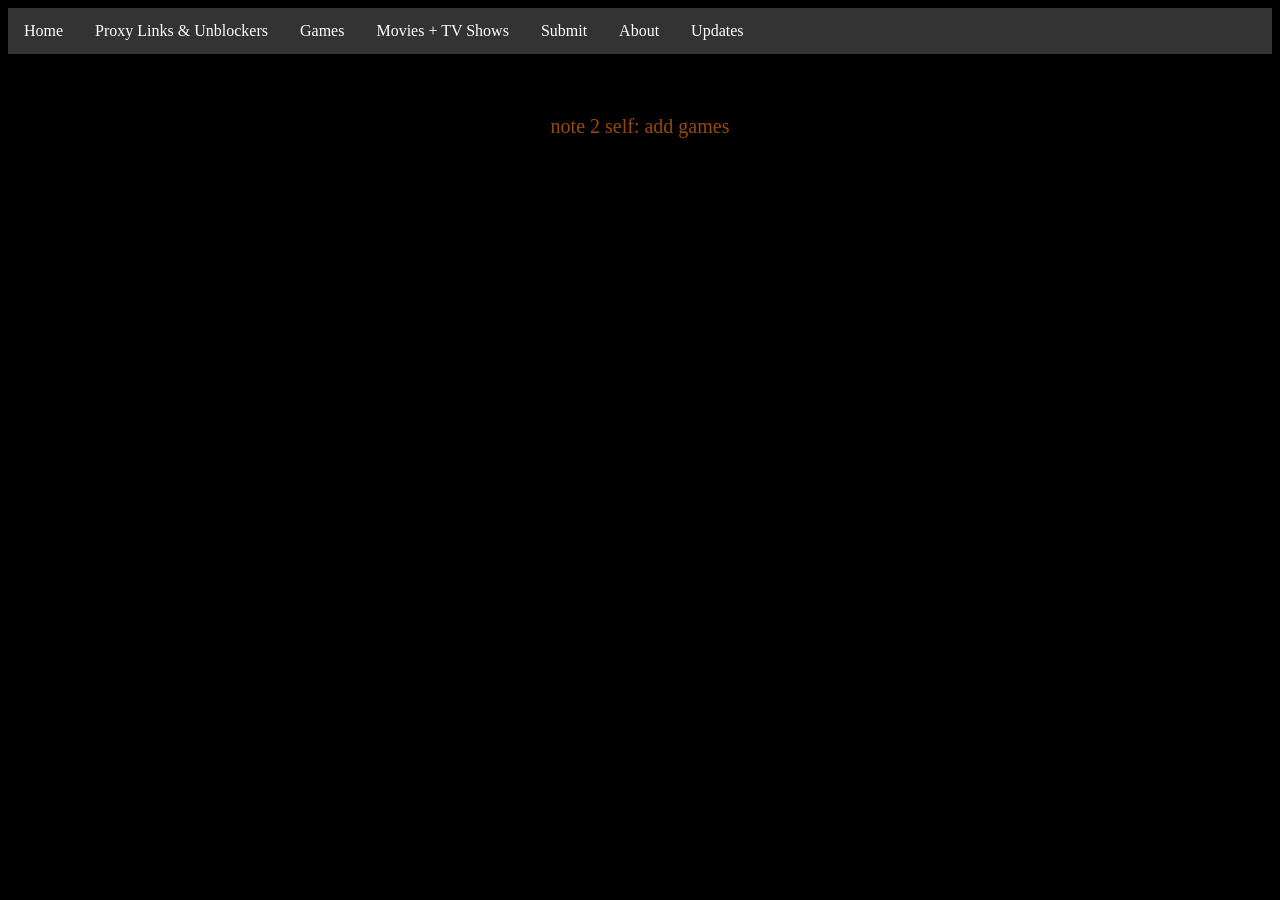
==== games.html @ 98e8dad9 "Update games.html" ====
<!DOCTYPE html>
<html>
  <head>
    <title>Eternal Library</title>
    <link rel="stylesheet" href="style.css">
    <link rel="icon" type="image/x-icon" href="assets/favicon.ico">
  </head>

  <body>
  <ul>
    <li><a href="WIPIndex.html">Home</a></li>
    <li><a href="proxy.html">Proxy Links & Unblockers</a></li>
    <li><a href="games.html">Games</a></li>
    <li><a href="watch.html">Movies + TV Shows</a></li>
    <li><a href="submit.html">Submit</a></li>
    <li><a href="about.html">About</a></li>
    <li><a href="updates.html">Updates</a></li>
  </ul>
    
    <h3 class="title">Games</h3>
    <p>note 2 self: add games</p>
  </body>
</html>
---- style.css ----
body {
  background-color: #000000;
}

h1 {
  color: #874108;
  text-align: center;
}

p {
  font-family: verdana;
  font-size: 20px;
  text-align: center;
  color: #984909;
}

h4 {
  color: #874108;
  text-align: center;
}

button {
  text-align: center;
}

iframe {
  text-align: center;
}
.title {
  text-align: center;
}

/* Common styles for both torches */
.leftTorch, .rightTorch {
  position: fixed;   /* keeps torches visible when scrolling */
  top: 120px;        /* adjust to align with your title */
  z-index: 1000;     /* ensures they stay above most elements */
}

/* Left torch */
.leftTorch {
  left: 50px;        /* distance from the left edge */
}

/* Right torch */
.rightTorch {
  right: 50px;       /* distance from the right edge */
}

/* Torch GIF styling */
.leftTorch img,
.rightTorch img {
  width: 100px;      /* adjust to match your layout */
  height: auto;
  display: block;    /* removes extra space below image */
  animation: flicker 1.5s infinite alternate;
}
ul {
  list-style-type: none;
  margin: 0;
  padding: 0;
  overflow: hidden;
  background-color: #333333;
}

ul li {
  float: left;
}

ul li a {
  display: block;
  color: white;
  text-align: center;
  padding: 14px 16px;
  text-decoration: none;
}

ul li a:hover {
  background-color: #111111;
}

.warning {
  text-align: center;
  color: red;
}
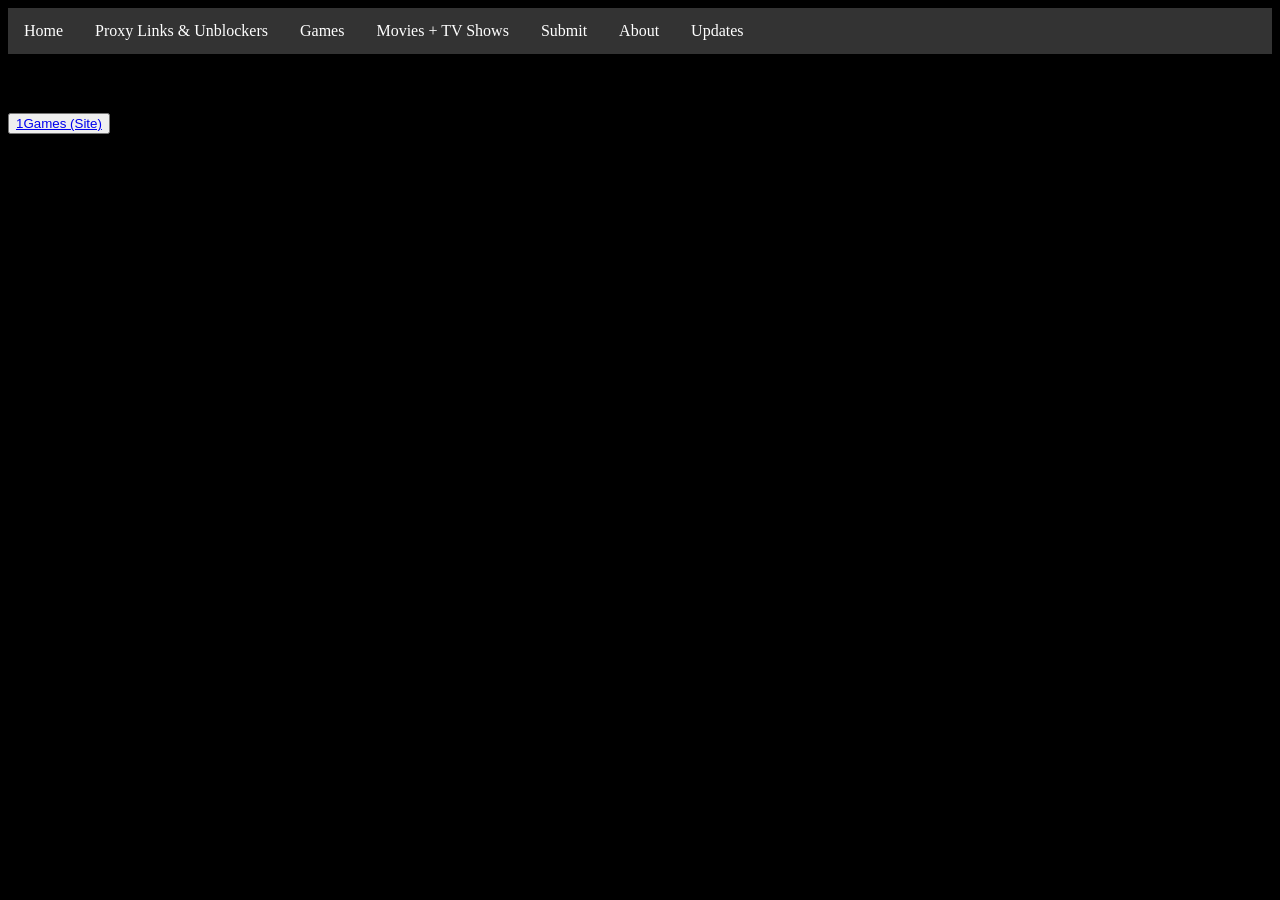
==== commit 33e5516b: "Add button link for 1Games site in games.html" ====
--- a/games.html
+++ b/games.html
@@ -18,6 +18,6 @@
   </ul>
     
     <h3 class="title">Games</h3>
-    <p>note 2 self: add games</p>
+    <button><a href="/games/1games.html">1Games (Site)</a></button>
   </body>
 </html>
--- a/style.css
+++ b/style.css
@@ -11,11 +11,11 @@
   font-family: verdana;
   font-size: 20px;
   text-align: center;
-  color: #984909;
+  color: #318C16;
 }
 
 h4 {
-  color: #874108;
+  color: #21690C;
   text-align: center;
 }
 
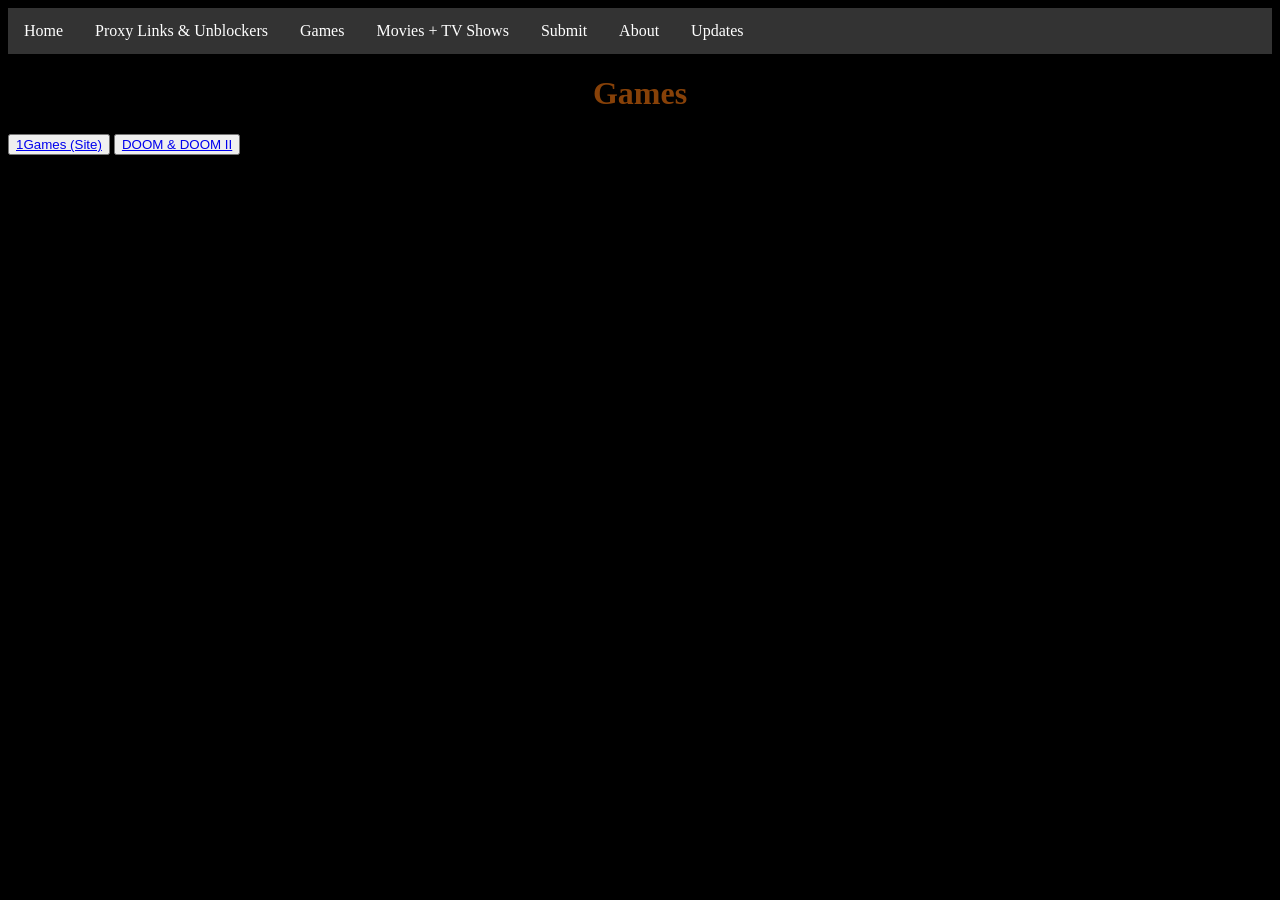
==== commit 6bf4052a: "Update games.html" ====
--- a/games.html
+++ b/games.html
@@ -17,7 +17,8 @@
     <li><a href="updates.html">Updates</a></li>
   </ul>
     
-    <h3 class="title">Games</h3>
+    <h1 class="title">Games</h1>
     <button><a href="/games/1games.html">1Games (Site)</a></button>
+    <button><a href="/games/doom.html">DOOM & DOOM II</a></button>
   </body>
 </html>
